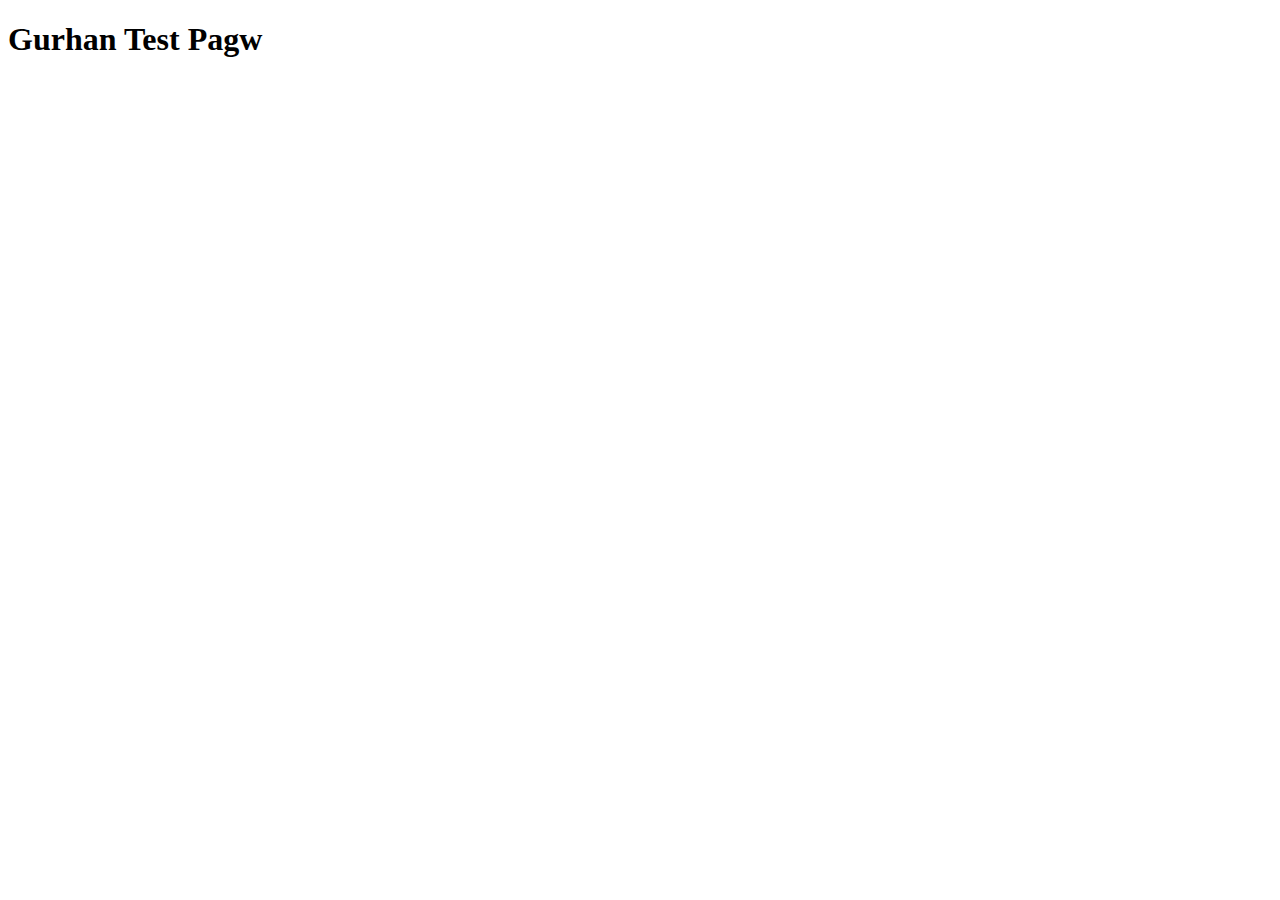
==== index.html @ 77fb3d69 "Create index.html" ====
<!DOCTYPE html>
<html lang="en">
<head>
    <meta charset="UTF-8">
    <meta name="viewport" content="width=device-width, initial-scale=1.0">
    <title>Ggrhan Page</title>
</head>
<body>
    <h1> Gurhan Test Pagw </h1>
</body>
</html>
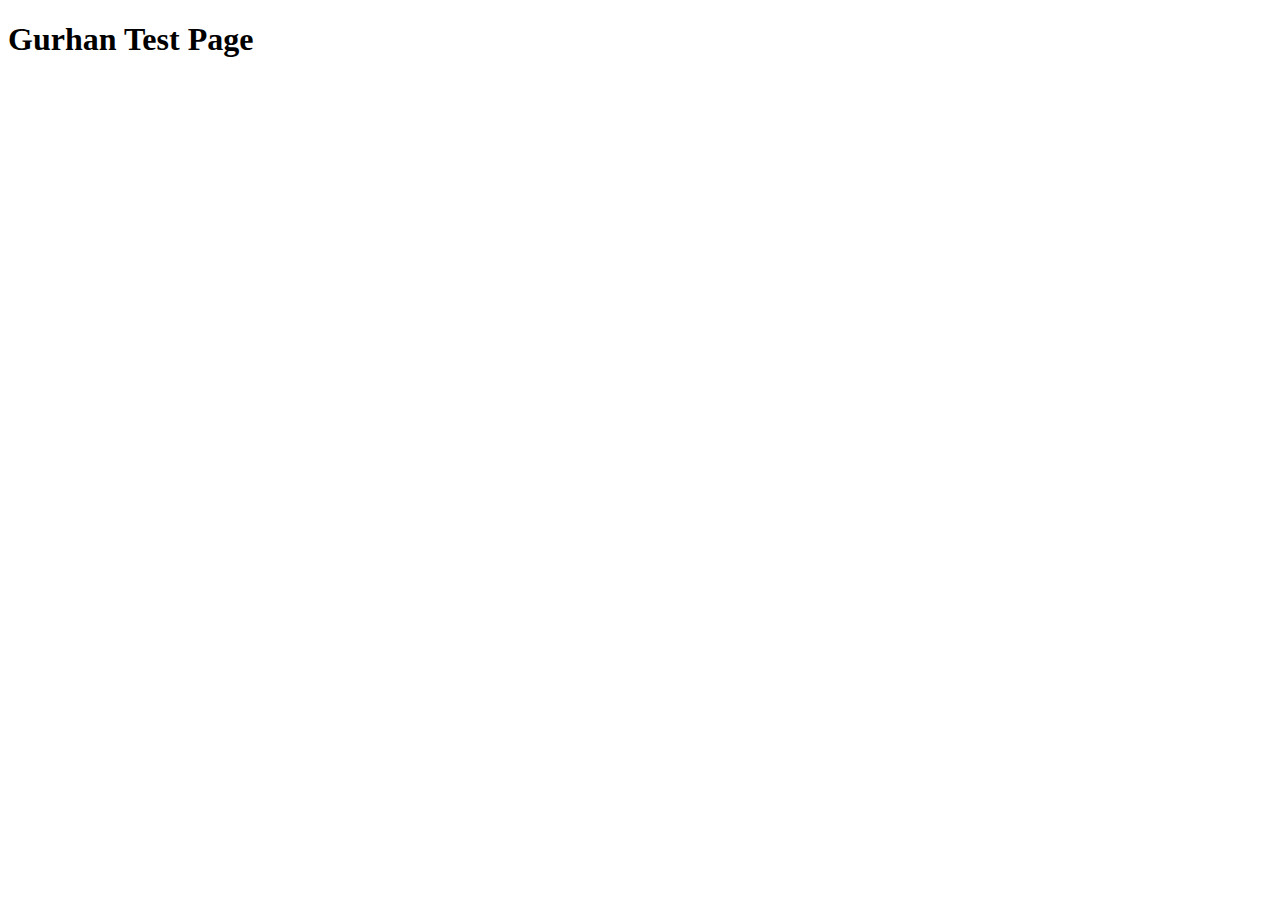
==== commit c9e627b5: "Update index.html" ====
--- a/index.html
+++ b/index.html
@@ -6,6 +6,6 @@
     <title>Ggrhan Page</title>
 </head>
 <body>
-    <h1> Gurhan Test Pagw </h1>
+    <h1> Gurhan Test Page </h1>
 </body>
 </html>
